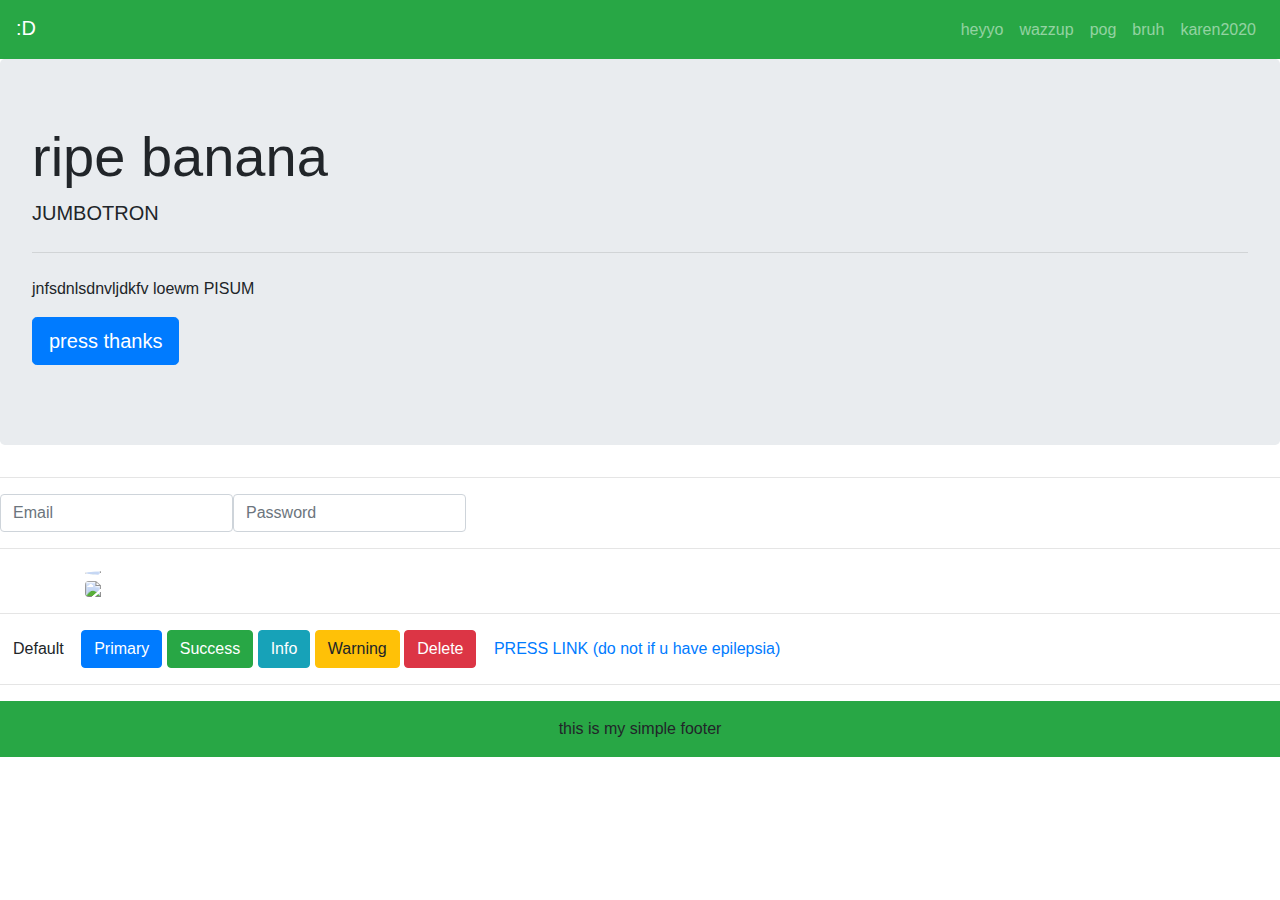
==== bootStrap/index.html @ c18baf2d "Add files via upload" ====
<!DOCTYPE html>
<html lang="en">

<head>
  <meta charset="UTF-8">
  <meta name="viewport" content="width=device-width, initial-scale=1.0">
  <link href="https://stackpath.bootstrapcdn.com/bootstrap/4.5.2/css/bootstrap.min.css" rel="stylesheet">
  <title>BootStrap</title>
</head>

<body>

  <!-- NAVBAR -->

  <nav class="navbar navbar-expand navbar-dark bg-success">
    <div class="container-fluid">
    <a class="navbar-brand pb-2" href="#">:D</a>
    <button class="navbar-toggler" type="button" data-toggle="collapse" data-target="#navbarNavDropdown" aria-controls="navbarNavDropdown" aria-expanded="false" aria-label="Toggle navigation">
        <span class="navbar-toggler-icon"></span>
    </button>
    <div class="collapse navbar-collapse justify-content-end" id="navbarNavDropdown">
        <ul class="navbar-nav align-self-end" id="nav">
            <li class="nav-item">
                <a class="nav-link" href="#">heyyo</a>
            </li>
            <li class="nav-item">
                <a class="nav-link" href="#">wazzup</a>
            </li>
            <li class="nav-item">
                <a class="nav-link" href="#">pog</a>
            </li>
            <li class="nav-item">
                <a class="nav-link" href="#">bruh</a>
            </li>
            <li class="nav-item">
                <a class="nav-link" href="#">karen2020</a>
            </li>
            <li class="nav-item dropdown d-none">
                <a class="nav-link" href="#" id="navbarDropdownMenu" role="button" data-toggle="dropdown" aria-haspopup="true" aria-expanded="false">
                  <span class="navbar-toggler-icon"></span>
                </a>
                <ul class="dropdown-menu dropdown-menu-right bg-info" aria-labelledby="navbarDropdownMenu">
                </ul>
            </li>
        </ul>
    </div>
    </div>
</nav>

<!-- JUMBOTRON (1/3 DIVS) -->

<div class="jumbotron">
  <h1 class="display-4">ripe banana</h1>
  <p class="lead">JUMBOTRON</p>
  <hr class="my-4">
  <p>jnfsdnlsdnvljdkfv loewm PISUM  </p>
  <p class="lead">
    <a class="btn btn-primary btn-lg" href="#" role="button">press thanks</a>
  </p>
</div>

<hr>
<!-- FORMS (3/3 DIVS) -->

<form class="form-inline">
  <div class="form-group">
    <input type="email" class="form-control" placeholder="Email">
  </div>
  <div class="form-group">
    <input type="password" class="form-control" placeholder="Password">
  </div>
</form>

<hr>
<!-- IMAGES -->

<div class="container">
  <img class="rounded-circle mx-auto d-block" src="https://cdn2.thecatapi.com/images/dm8.jpg">
  <img class="rounded mx-auto d-block" src="https://cdn2.thecatapi.com/images/MjAzNDA2Mg.jpg">

</div>

<hr>

<!-- BUTTONS + LINK-->
    <button class="btn btn-default">Default</button>
			<button class="btn btn-primary">Primary</button>
			<button class="btn btn-success">Success</button>
			<button class="btn btn-info">Info</button>
			<button class="btn btn-warning">Warning</button>
      <button class="btn btn-danger">Delete</button>
			<a href="http://www.staggeringbeauty.com/" class="btn btn-link" role="button">PRESS LINK (do not if u have epilepsia)</a>
      
<hr>

<div class="footer-copyright text-center py-3 bg-success">this is my simple footer</div>	
</body>
</html>

<!--
Navbar

Jumbotron

3 divvar som är uppdelade olika

Lämpliga bilder

Länkar

Knappar(Buttons)

Footer
-->
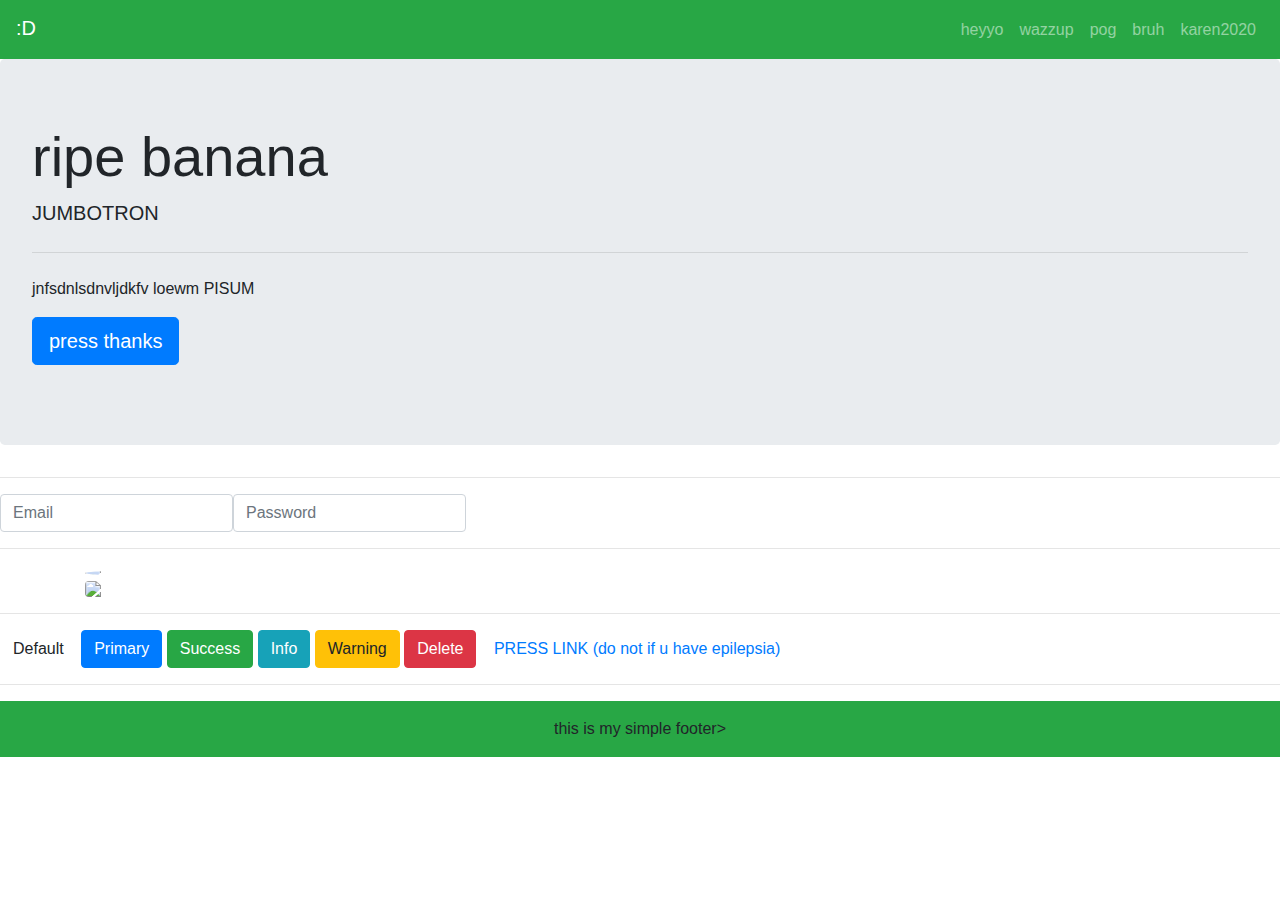
==== commit 5280f001: "Add files via upload" ====
--- a/bootStrap/index.html
+++ b/bootStrap/index.html
@@ -9,9 +9,8 @@
 </head>
 
 <body>
-
+  
   <!-- NAVBAR -->
-
   <nav class="navbar navbar-expand navbar-dark bg-success">
     <div class="container-fluid">
     <a class="navbar-brand pb-2" href="#">:D</a>
@@ -93,7 +92,7 @@
       
 <hr>
 
-<div class="footer-copyright text-center py-3 bg-success">this is my simple footer</div>	
+<footer class="text-center py-3 bg-success">this is my simple footer></footer>
 </body>
 </html>
 
